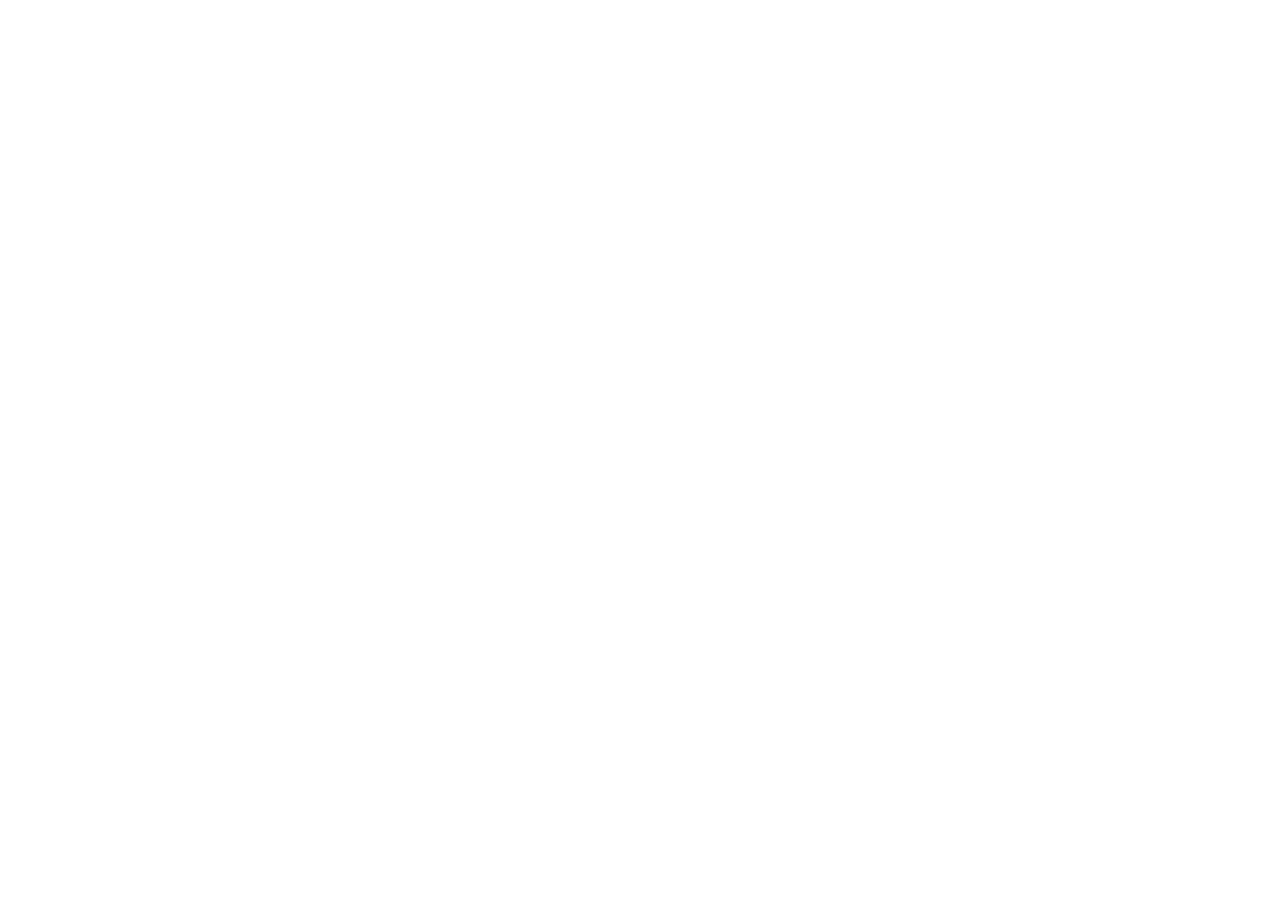
==== src/pages/login/login.html @ 75e99c55 "html finalizado" ====
<!DOCTYPE html>
<html lang="pt-br">
<head>
    <meta charset="UTF-8">
    <meta name="viewport" content="width=device-width, initial-scale=1.0">
    <title>Document</title>
</head>
<body>
    
</body>
</html>
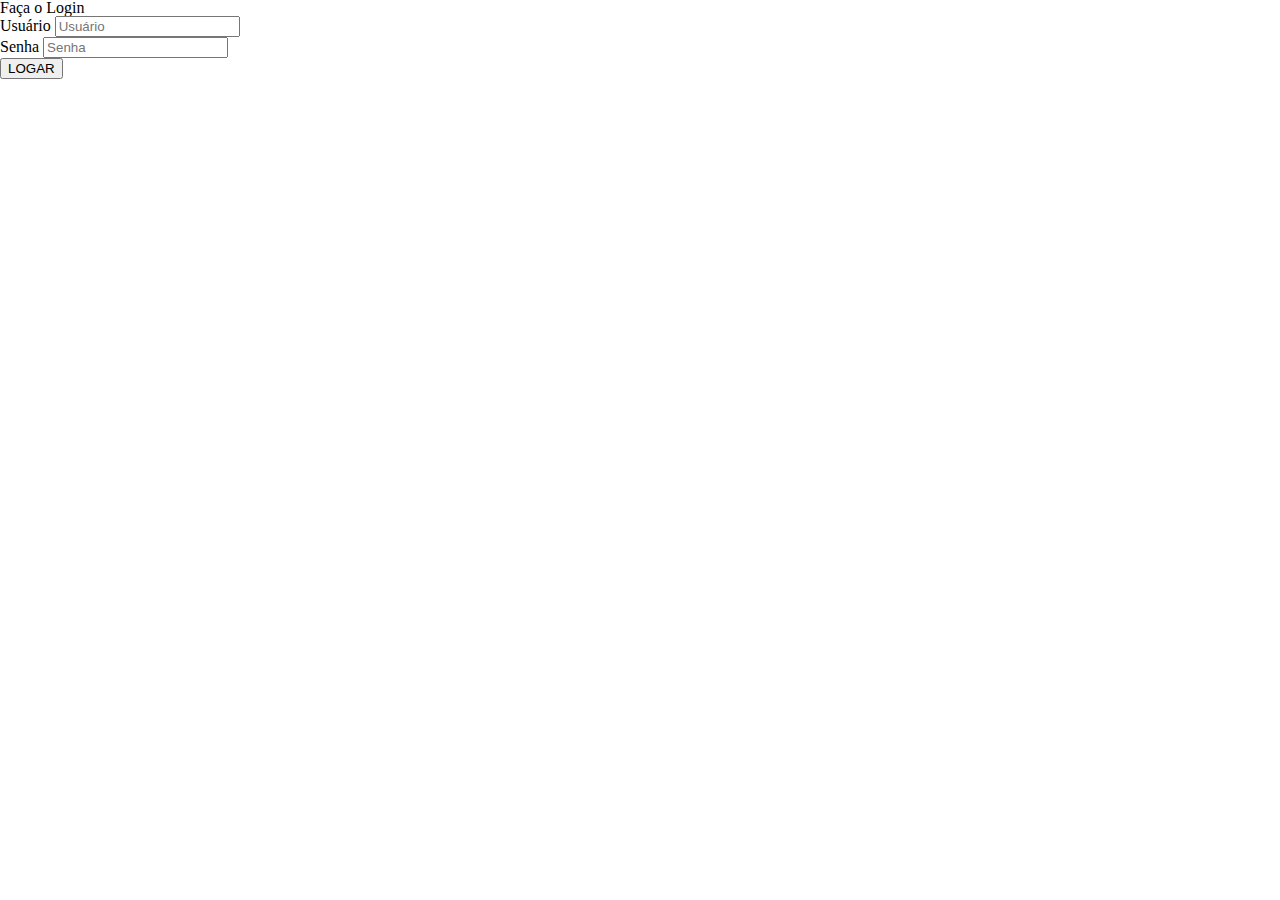
==== commit 48ef3ee6: "variaveis para login criadas" ====
--- a/src/pages/login/login.html
+++ b/src/pages/login/login.html
@@ -3,9 +3,41 @@
 <head>
     <meta charset="UTF-8">
     <meta name="viewport" content="width=device-width, initial-scale=1.0">
-    <title>Document</title>
+    <title>Login</title>
+
+    <link rel="stylesheet" href="login.css">
+    <link rel="stylesheet" href="/public/css/global.css">
+    <link rel="stylesheet" href="/public/css/fonts.css">
+
 </head>
+
 <body>
-    
+    <div class="login__container">
+        <div class="login__content">
+            <div class="login__texts">
+                <h1 class="login-title">Faça o Login</h1>
+            </div>
+
+            <div class="login__card">
+                <div class="login__form">
+                    <div class="form-usuario">
+                        <label for="usuario">Usuário</label>
+                        <input type="text" name="usuario" id="usuario" placeholder="Usuário">
+                    </div>
+
+                    <div class="form-senha">
+                        <label for="senha">Senha</label>
+                        <input type="password" name="senha" id="senha" placeholder="Senha">
+                    </div>
+                    
+                    <button class="btn-login" type="button" id="btnLogar" onclick="logar()">LOGAR</button>
+                </div>
+            </div>
+
+        </div>
+    </div>
+
+    <script src="/public/javascript/script.js"></script>
 </body>
+
 </html>--- a/public/css/global.css
+++ b/public/css/global.css
@@ -0,0 +1,48 @@
+/* http://meyerweb.com/eric/tools/css/reset/
+   v2.0 | 20110126
+   License: none (public domain)
+*/
+
+html, body, div, span, applet, object, iframe,
+h1, h2, h3, h4, h5, h6, p, blockquote, pre,
+a, abbr, acronym, address, big, cite, code,
+del, dfn, em, img, ins, kbd, q, s, samp,
+small, strike, b, sub, sup, tt, var,
+b, u, i, center,
+dl, dt, dd, ol, ul, li,
+fieldset, form, label, legend,
+table, caption, tbody, tfoot, thead, tr, th, td,
+article, aside, canvas, details, embed,
+figure, figcaption, footer, header, hgroup,
+menu, nav, output, ruby, section, summary,
+time, mark, audio, video {
+	margin: 0;
+	padding: 0;
+	border: 0;
+	font-size: 100%;
+	font: inherit;
+	vertical-align: baseline;
+}
+/* HTML5 display-role reset for older browsers */
+article, aside, details, figcaption, figure,
+footer, header, hgroup, menu, nav, section {
+	display: block;
+}
+body {
+	line-height: 1;
+}
+ol, ul {
+	list-style: none;
+}
+blockquote, q {
+	quotes: none;
+}
+blockquote:before, blockquote:after,
+q:before, q:after {
+	content: '';
+	content: none;
+}
+table {
+	border-collapse: collapse;
+	border-spacing: 0;
+}--- a/public/css/fonts.css
+++ b/public/css/fonts.css
@@ -0,0 +1 @@
+@import url('https://fonts.googleapis.com/css2?family=Roboto:ital,wght@0,100;0,300;0,400;0,500;0,700;0,900;1,100;1,300;1,400;1,500;1,700;1,900&display=swap');